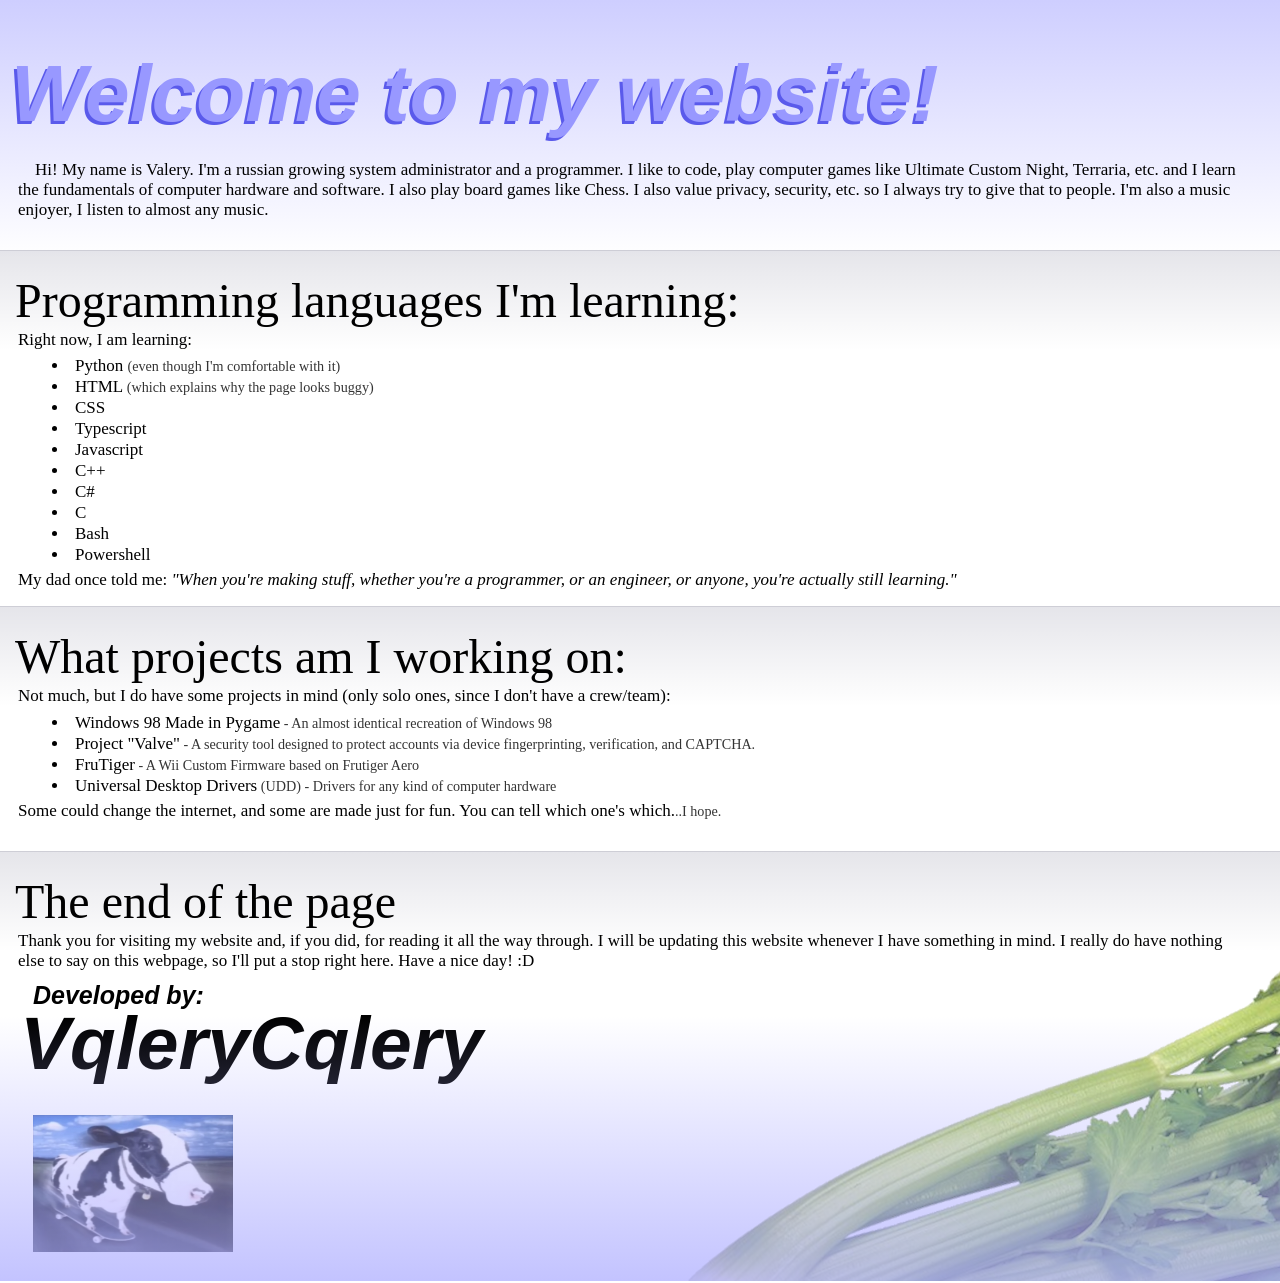
==== main.html @ 8a74d6ed "Add files via upload" ====
<!DOCTYPE html>
<!DOCTYPE html>
<!DOCTYPE html>
<html>
	<head>
		<link rel="stylesheet" href="style.css">
		<title>Welcome to the website!</title>
	</head>
	<body>
		<div class="linear"></div>
		<p class="headline1"><b>Welcome to my website!</b></p>
		<p class="headline"><b>Welcome to my website!</b></p>
		<div class="page">
				<p><b class="hide">__</b>Hi! My name is Valery. I'm a russian growing system administrator and a programmer. I like to code, play computer games like Ultimate Custom Night, Terraria, etc. and I learn the fundamentals of computer hardware and software. I also play board games like Chess. I also value privacy, security, etc. so I always try to give that to people. I'm also a music enjoyer, I listen to almost any music.</p>
			<div class="split"></div>
			<div class="graylinear"></div>
			<p class="header">Programming languages I'm learning:</p>
				<p style="margin-top: -46px;">Right now, I am learning:</p>
					<li style="margin-top: -11px; margin-left: +34px;">Python <small style="color: rgba(0, 0, 0, 0.80);">(even though I'm comfortable with it)</small></li>
					<div class="list">
						<li style="margin-top: 1px;">HTML <small style="color: rgba(0, 0, 0, 0.80);">(which explains why the page looks buggy)</small></li>
						<li style="margin-top: 1px;">CSS</li>
						<li style="margin-top: 1px;">Typescript</li>
						<li style="margin-top: 1px;">Javascript</li>
						<li style="margin-top: 1px;">C++</li>
						<li style="margin-top: 1px;">C#</li>
						<li style="margin-top: 1px;">C</li>
						<li style="margin-top: 1px;">Bash</li>
						<li style="margin-top: 1px;">Powershell</li>
					</div>
				<p style="margin-top: 5px;">My dad once told me: <element style="font-style: italic;">"When you're making stuff, whether you're a programmer, or an engineer, or anyone, you're actually still learning."</element></p>
			<div class="split" style="margin-top: -1px;"></div>
			<div class="graylinear"></div>
			<p class="header">What projects am I working on:</p>
				<p style="margin-top: -46px;">Not much, but I do have some projects in mind (only solo ones, since I don't have a crew/team):</p>
					<li style="margin-top: -10px; margin-left: +34px;">Windows 98 Made in Pygame<small style="color: rgba(0, 0, 0, 0.80);"> - An almost identical recreation of Windows 98</small></li>
						<div class="list">
							<li style="margin-top: 1px;">Project "Valve"<small style="color: rgba(0, 0, 0, 0.80);"> - A security tool designed to protect accounts via device fingerprinting, verification, and CAPTCHA.</small></li>
							<li style="margin-top: 1px;">FruTiger<small style="color: rgba(0, 0, 0, 0.80);"> - A Wii Custom Firmware based on Frutiger Aero</small></li>
							<li style="margin-top: 1px;">Universal Desktop Drivers<small style="color: rgba(0, 0, 0, 0.80);"> (UDD) - Drivers for any kind of computer hardware</small></li>
						</div>
				<p style="margin-top: 5px;">Some could change the internet, and some are made just for fun. You can tell which one's which.<small style="color: rgba(0, 0, 0, 0.80);">..I hope.</small></p>
			<div class="split"></div>
			<div class="graylinear"></div>
			<p class="header">The end of the page</p>
			<p style="margin-top: -46px;"> Thank you for visiting my website and, if you did, for reading it all the way through. I will be updating this website whenever I have something in mind. I really do have nothing else to say on this webpage, so I'll put a stop right here. Have a nice day! :D</p>
		</div>
		<img src="celery.png" class="celery" style="z-index: 1;"></img>
		<div class="endlinear"  style="z-index: 2;"></div>
		<p style="font-family: 'Arial'; font-style: italic; font-size: 25px; margin-top: -300px; margin-left: 25px;"><b>Developed by:</b></p>
		<p style="font-family: 'Arial'; font-style: italic; font-size: 75px; margin-top: -35px; margin-left: 12px;"><b>VqleryCqlery</b></p>
		<img src="cow riding a skateboard.jpg" class="cowimage"></img>
	</body>
</html>
---- style.css ----
body {
	font-family: "Segoe UI";
}
.linear {
	margin-left: -10px;
	margin-right: -8px;
	margin-top: -10px;
	height: 260px;
	background: linear-gradient(rgba(165, 165, 255, 0.55), rgba(0, 0, 0, 0));
}
.graylinear {
	height: 100px;
	margin-left: -20px;
	margin-right: -38px;
	margin-bottom: -78px;
	margin-top: -20px;
	background: linear-gradient(rgba(0, 0, 50, 0.1), rgba(0, 0, 0, 0));
}
.headline {
	font-size: 80px;
	font-family: "Arial";
	font-style: italic;
	margin-top: -175px;
	margin-bottom: 90px;
	margin-left: 3px;
	color: rgb(152, 152, 255);
}
.headline1 {
	font-size: 80px;
	font-family: "Arial";
	font-style: italic;
	margin-top: -207px;
	margin-bottom: 80px;
	margin-left: 0px;
	color: rgb(90, 90, 235);
}
.page {
	font-size: 17px;
	text-wrap: wrap;
	margin-left: 10px;
	margin-right: 30px;
	margin-top: -70px;
}
.hide {
	color: rgba(0 ,0, 0, 0);
}
.split {
	height: 1px;
	margin-left: -20px;
	margin-right: -38px;
	margin-top: 30px;
	margin-bottom: 20px;
	background-color: rgba(10, 10, 50, 0.2);
}
.header {
	font-size: 48px;
	margin-top: -20px;
	margin-left: -3px;
}
.list {
	margin-left: +34px;
}
.cowimage {
	width: 200px;
	height: 137px;
	margin-top: -46px;
	margin-left: 25px;
}
.celery {
	position: relative;
	margin-left: 40.55%;
	margin-top: -230px;
	margin-bottom: -4px;
	opacity: 0.8;
	-webkit-user-drag: none;
	-moz-user-select: none;
	user-select: none;
}
.endlinear {
	position: relative;
	margin-left: -20px;
	margin-right: -8px;
	margin-top: -265px;
	margin-bottom: -10px;
	height: 265px;
	background-image: linear-gradient(rgba(0, 0, 0, 0), rgba(175, 175, 255, 0.75));
	-webkit-user-drag: none;
	-moz-user-select: none;
	user-select: none;
}
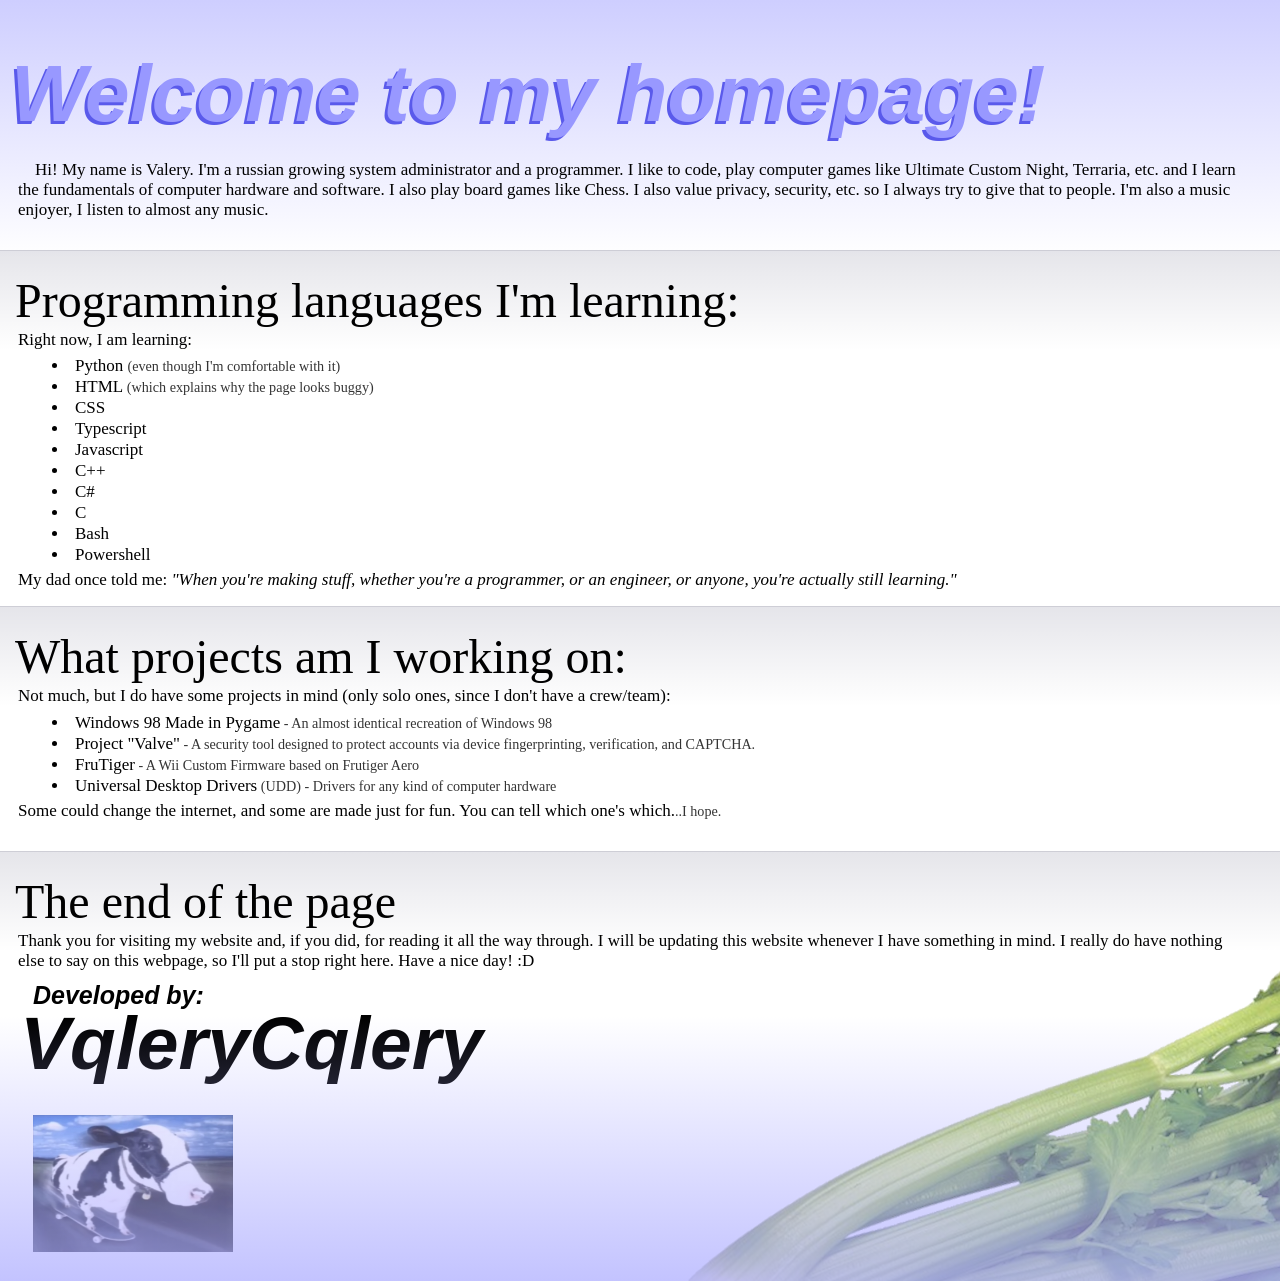
==== commit 7b360010: "Update main.html Updated: + Rewrote "website" as "homepage"" ====
--- a/main.html
+++ b/main.html
@@ -1,5 +1,3 @@
-<!DOCTYPE html>
-<!DOCTYPE html>
 <!DOCTYPE html>
 <html>
 	<head>
@@ -8,8 +6,8 @@
 	</head>
 	<body>
 		<div class="linear"></div>
-		<p class="headline1"><b>Welcome to my website!</b></p>
-		<p class="headline"><b>Welcome to my website!</b></p>
+		<p class="headline1"><b>Welcome to my homepage!</b></p>
+		<p class="headline"><b>Welcome to my homepage!</b></p>
 		<div class="page">
 				<p><b class="hide">__</b>Hi! My name is Valery. I'm a russian growing system administrator and a programmer. I like to code, play computer games like Ultimate Custom Night, Terraria, etc. and I learn the fundamentals of computer hardware and software. I also play board games like Chess. I also value privacy, security, etc. so I always try to give that to people. I'm also a music enjoyer, I listen to almost any music.</p>
 			<div class="split"></div>
@@ -51,4 +49,4 @@
 		<p style="font-family: 'Arial'; font-style: italic; font-size: 75px; margin-top: -35px; margin-left: 12px;"><b>VqleryCqlery</b></p>
 		<img src="cow riding a skateboard.jpg" class="cowimage"></img>
 	</body>
-</html>+</html>
